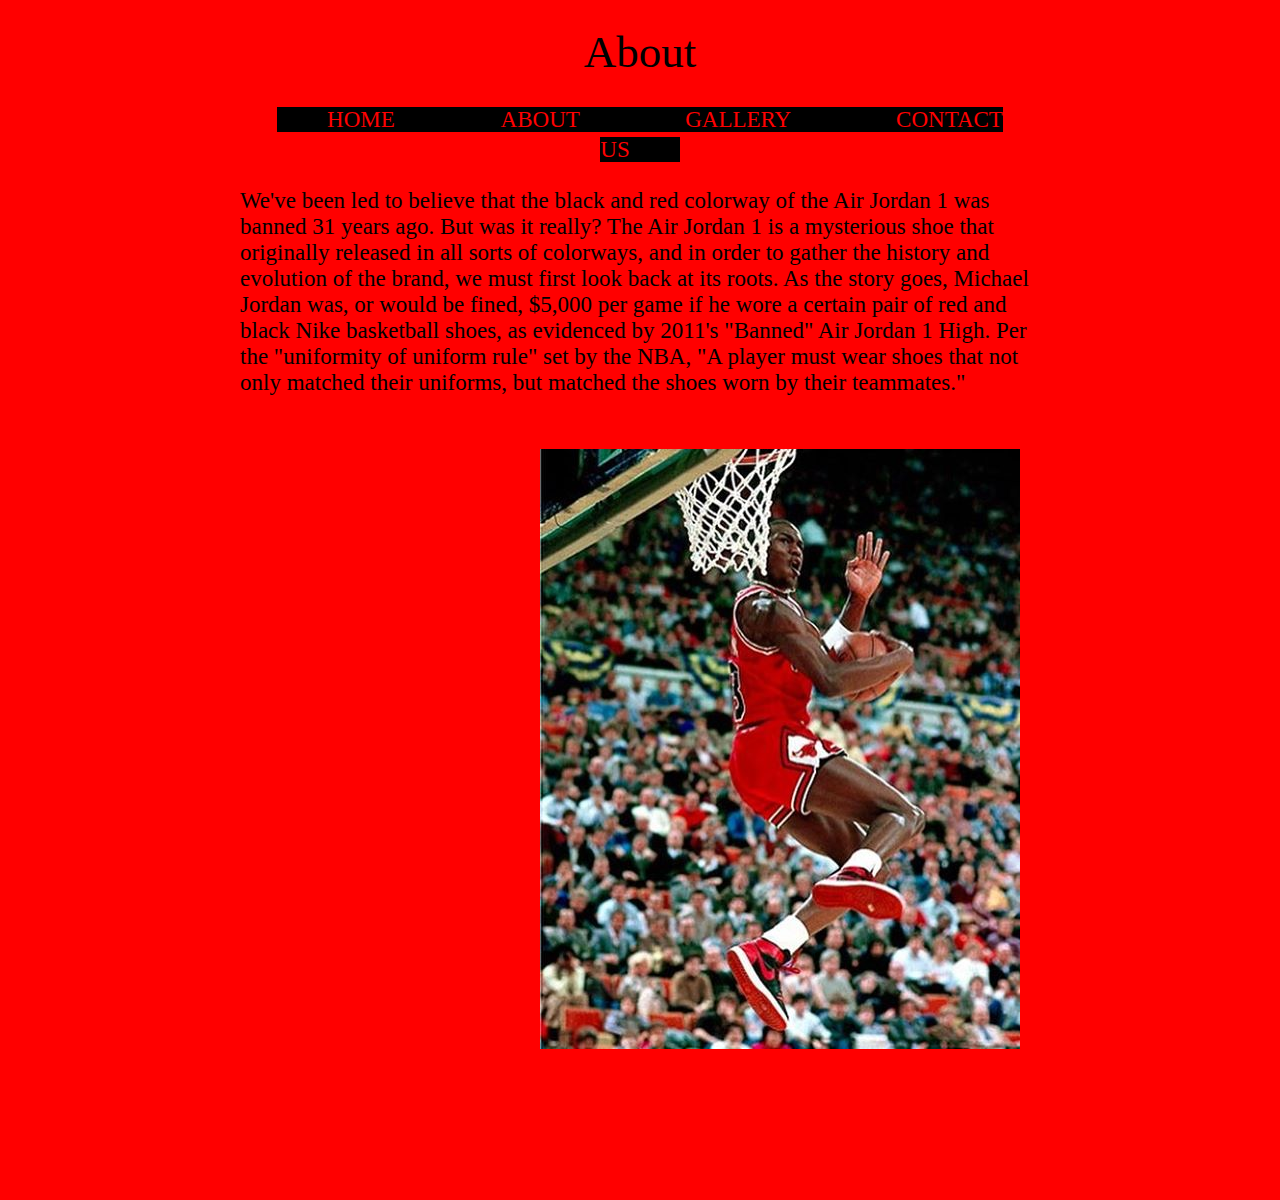
==== about.html @ decb5924 "added gallery.html" ====
<!DOCTYPE html>

<html>

<head>
  <link rel="stylesheet" type="text/css" href="css/style.css">

</head>


<body>
 <div id="header">
  <h1> About  </h1>
   <ul id ="navigation">
     <li> <a href="index.html"> HOME </a> </li>
     <li> <a href="about.html"> ABOUT </a> </li>
     <li> <a href="gallery.html"> GALLERY </a> </li>
     <li> <a href="contact.html"> CONTACT US </a> </li>
   </ul>  

</div>

<p class="container"> We've been led to believe that the black and red colorway of the Air Jordan 1 was banned 31 years ago. But was it really? The Air Jordan 1 is a mysterious shoe that originally released in all sorts of colorways, and in order to gather the history and evolution of the brand, we must first look back at its roots. As the story goes, Michael Jordan was, or would be fined, $5,000 per game if he wore a certain pair of red and black Nike basketball shoes, as evidenced by 2011's "Banned" Air Jordan 1 High. Per the "uniformity of uniform rule" set by the NBA, "A player must wear shoes that not only matched their uniforms, but matched the shoes worn by their teammates." </p>
<div class="abtimage">
<img src ="jordan-wearing-banned-1.jpg"/>
</div>

</body>


</html>
---- css/style.css ----
/* CSS template */

body {
	width:  800px;
    height: 1200px;
    margin: auto;
    background-color: red;
	font-family: 'latoregular';
	font-size: 23px;

}

.imgright{
	max-width: 100%;
	max-height: 100%;
}

.imgright {
	float:right;
    margin-right: 10px;
    margin-top: 20px;
    padding: 10px;
    
}

.gallery {
    margin:  0px;
	border: 1px solid #ccc;
	width: 300px;
	float: left;
    position: relative;
    left: 13%;
}

.gallery:hover {
	border: 1px solid #777;
}

.gallery img {
	text-align: center;
    width: 100%;
 } 


.desc {
	padding: 15px;
	text-align: center;
}


#header {
	margin: 0 auto;
	max-width:  960px;
}


#header h1 {
   font-size: 45px;
   font-weight: normal;
   line-height: 45px;
   margin: 0;
   padding: 30px 0;
   text-align: center;
}

#header ul#navigation {
	list-style: none;
	margin: 0;
	padding: 0;
	text-align: center;
}

#header ul#navigation li {
	display: inline;
	line-height: 30px;
	position: relative;
}


#header ul#navigation li {
     font-size: 23px;
     padding: 0 50px;
     background-color: black;
   
}

#header ul#navigation li a {
	text-decoration: none;
	color: red;
}

#header ul#navigation li a:hover,
#header ul#navigation ul li a:hover {
     color: white;
}


#header ul#nav {
	list-style: none;
	padding: 0;
	padding: 0;
	text-align: center;
}


#header ul#nav li {
	display: inline;
    position: relative;
    padding: 0 40px;
    font-size: 23px;
}    


#boption ul#back  {
    list-style: none;
    padding: 0;
    margin-top: 20px;
}



#section {
   text-align: center;
   padding: 10px;
   margin: 10px;
   top: 25%;
   left: 25%;
 

}
#section  p.main {
	font-family: 'nixe_oneregular';
	font-family: 23px;
	font-weight: normal;
	line-height: 23px;
	text-align: center;
	margin: 10px;
	padding: 10px;
}


.contact_form #row{
	margin: 0;
	padding: 0;
}

.divTable {
	display: table;
	width: auto;
	background-color: #eee;
	border:1px solid #666666;
	border-spacing: 5px;
}

.divRow{
    display: table-row;
    width: auto;
   
}

.divCell {
	float: left;
	display: table-column;
	width: 200px;
	background-color: #ccc;
}


.airlogo{
	float:right;
    margin-right: 9px;
    margin-top: 0;
    padding: 9px;

}


.abtimage {
	float:right;
    margin-right: 10px;
    margin-top: 20px;
    padding: 10px;
}

.container p {
	text-align: center;	
}



.imgfooter img {
 	background-repeat: no-repeat;
 	background-position: left 95%;
	height: 34px;

}


#footer {
	font-size: 18px;
    font-weight: normal;
    line-height: 18px;
    margin: 0;
    padding: 20px 0;
	text-align: center;
}


#msgcontact ul li {
	list-style: none;
	display: inline;
	
}
#msgcontact  ul {
   margin: 10px;
   padding: 10px;
   margin-left: 0px;
   padding-left: 0px;

}
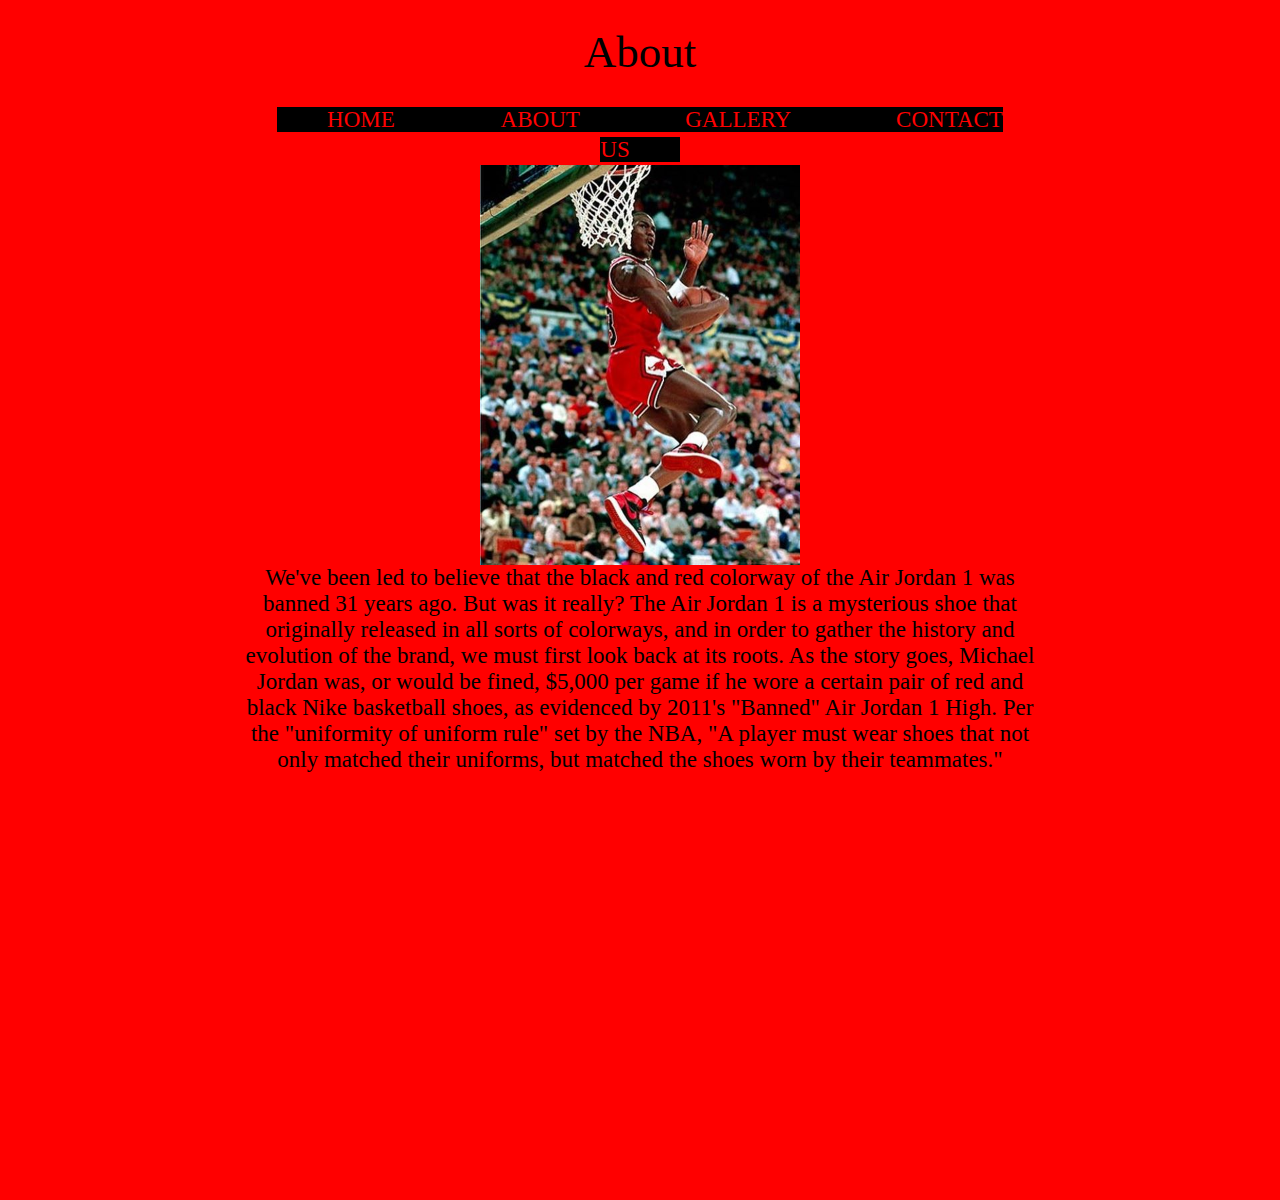
==== commit b50450f4: "index.html" ====
--- a/about.html
+++ b/about.html
@@ -20,10 +20,16 @@
 
 </div>
 
+<div class="abtimage">
+
+<img src ="jordan-wearing-banned-1.jpg"/>
+
+
+
 <p class="container"> We've been led to believe that the black and red colorway of the Air Jordan 1 was banned 31 years ago. But was it really? The Air Jordan 1 is a mysterious shoe that originally released in all sorts of colorways, and in order to gather the history and evolution of the brand, we must first look back at its roots. As the story goes, Michael Jordan was, or would be fined, $5,000 per game if he wore a certain pair of red and black Nike basketball shoes, as evidenced by 2011's "Banned" Air Jordan 1 High. Per the "uniformity of uniform rule" set by the NBA, "A player must wear shoes that not only matched their uniforms, but matched the shoes worn by their teammates." </p>
-<div class="abtimage">
-<img src ="jordan-wearing-banned-1.jpg"/>
+
 </div>
+
 
 </body>
 
--- a/css/style.css
+++ b/css/style.css
@@ -174,16 +174,16 @@
 
 }
 
-
-.abtimage {
-	float:right;
-    margin-right: 10px;
-    margin-top: 20px;
-    padding: 10px;
-}
-
-.container p {
+.abtimage img {
+     display: block;
+     margin: 0 auto;
+     width: 40%;
+     
+}
+
+.abtimage p {
 	text-align: center;	
+	margin: 0 auto;
 }
 
 
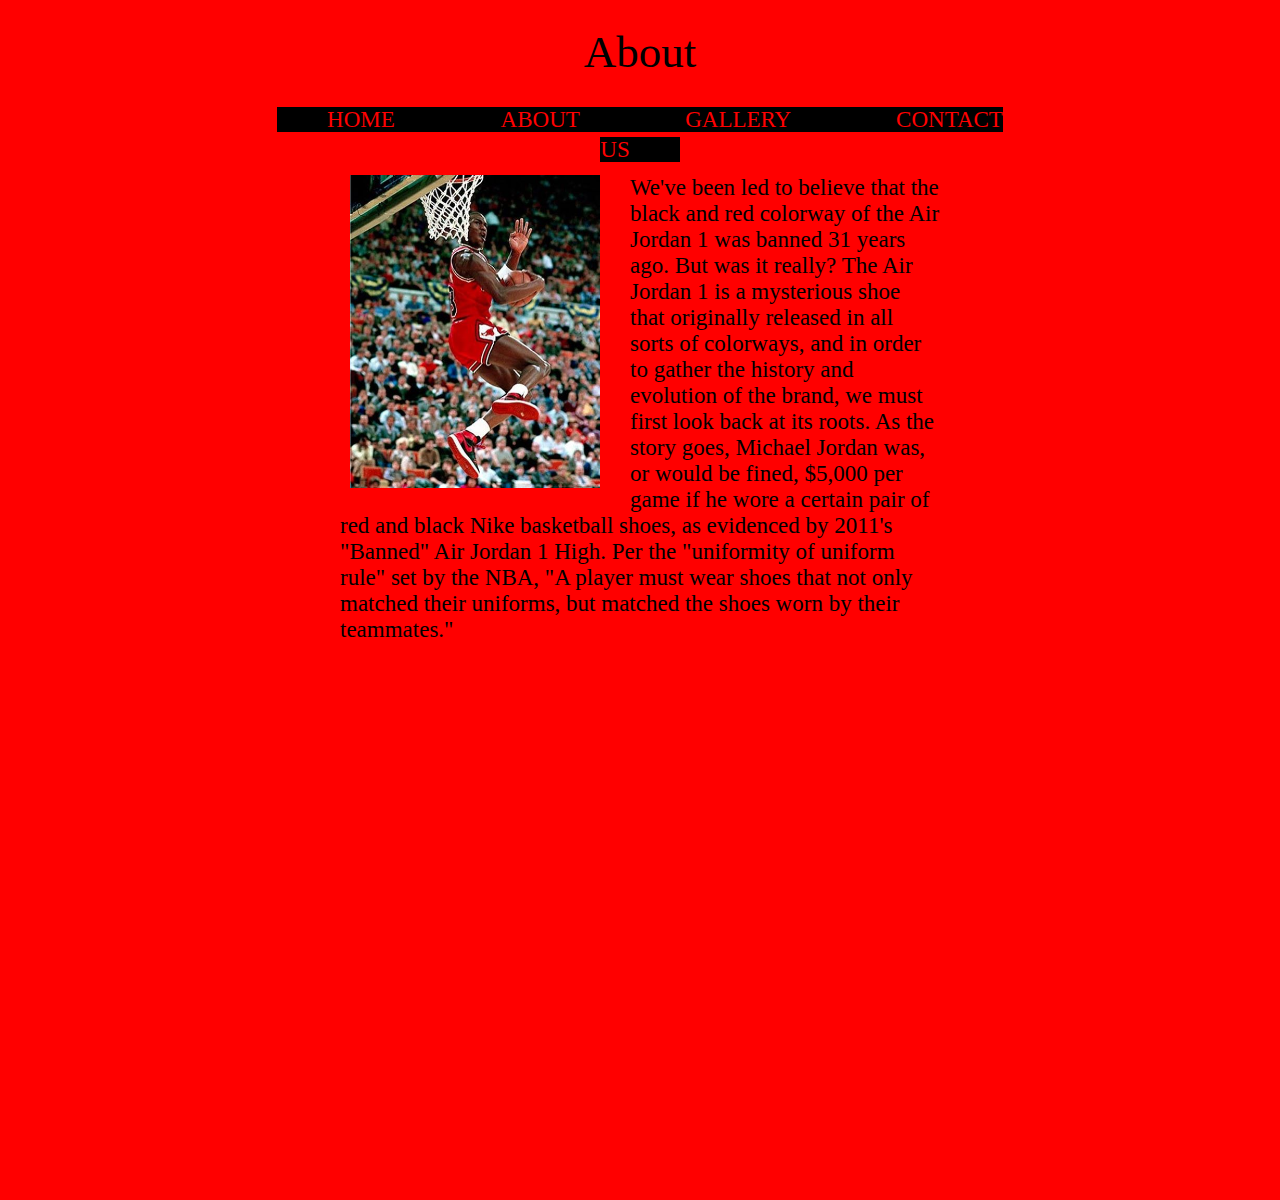
==== commit 69e52281: "index.html" ====
--- a/about.html
+++ b/about.html
@@ -9,6 +9,7 @@
 
 
 <body>
+
  <div id="header">
   <h1> About  </h1>
    <ul id ="navigation">
@@ -20,15 +21,19 @@
 
 </div>
 
-<div class="abtimage">
-
-<img src ="jordan-wearing-banned-1.jpg"/>
-
-
-
-<p class="container"> We've been led to believe that the black and red colorway of the Air Jordan 1 was banned 31 years ago. But was it really? The Air Jordan 1 is a mysterious shoe that originally released in all sorts of colorways, and in order to gather the history and evolution of the brand, we must first look back at its roots. As the story goes, Michael Jordan was, or would be fined, $5,000 per game if he wore a certain pair of red and black Nike basketball shoes, as evidenced by 2011's "Banned" Air Jordan 1 High. Per the "uniformity of uniform rule" set by the NBA, "A player must wear shoes that not only matched their uniforms, but matched the shoes worn by their teammates." </p>
+<div class="holder">
+  <div class="box-set">
+   <div class="box-set_image"> <img class="box-set_jordan-image" src="jordan-wearing-banned-1.jpg"/>
 
 </div>
+
+<div class="text-set-holder">
+
+<span> We've been led to believe that the black and red colorway of the Air Jordan 1 was banned 31 years ago. But was it really?  The Air Jordan 1 is a mysterious shoe that originally released in all sorts of colorways, and in order to gather the  history and evolution of the brand, we must first look back at its roots. As the story goes, Michael Jordan was, or would be fined, $5,000 per game if he wore a certain pair of red and black Nike basketball shoes, as evidenced by 2011's "Banned" Air Jordan 1 High. Per the "uniformity of uniform rule" set by the NBA, "A player must wear shoes that not only matched their uniforms, but matched the shoes worn by their teammates." </span>
+
+   </div>
+  </div>
+ </div>  
 
 
 </body>
--- a/css/style.css
+++ b/css/style.css
@@ -4,11 +4,13 @@
 	width:  800px;
     height: 1200px;
     margin: auto;
-    background-color: red;
+    background: red;
 	font-family: 'latoregular';
 	font-size: 23px;
 
 }
+
+
 
 .imgright{
 	max-width: 100%;
@@ -32,7 +34,7 @@
     left: 13%;
 }
 
-.gallery:hover {
+.gallery:hover 
 	border: 1px solid #777;
 }
 
@@ -136,6 +138,7 @@
 	text-align: center;
 	margin: 10px;
 	padding: 10px;
+    margin-bottom: 40px;
 }
 
 
@@ -174,18 +177,38 @@
 
 }
 
-.abtimage img {
-     display: block;
-     margin: 0 auto;
-     width: 40%;
-     
-}
-
-.abtimage p {
-	text-align: center;	
+
+.holder {
+	width: 600px;
 	margin: 0 auto;
 }
 
+
+.box-set_image {
+	padding: 0 20px 0 0;
+	margin: 10px;
+	float: left;
+	
+}
+
+.box-set_jordan-image {
+	width: 250px;
+
+}
+
+.text-set-holder {
+	padding: 10px 0 0;
+
+}
+
+.text-set-holder span {
+	font-size: 23px;
+	display: block;
+	font-weight: normal;
+
+
+
+}
 
 
 .imgfooter img {
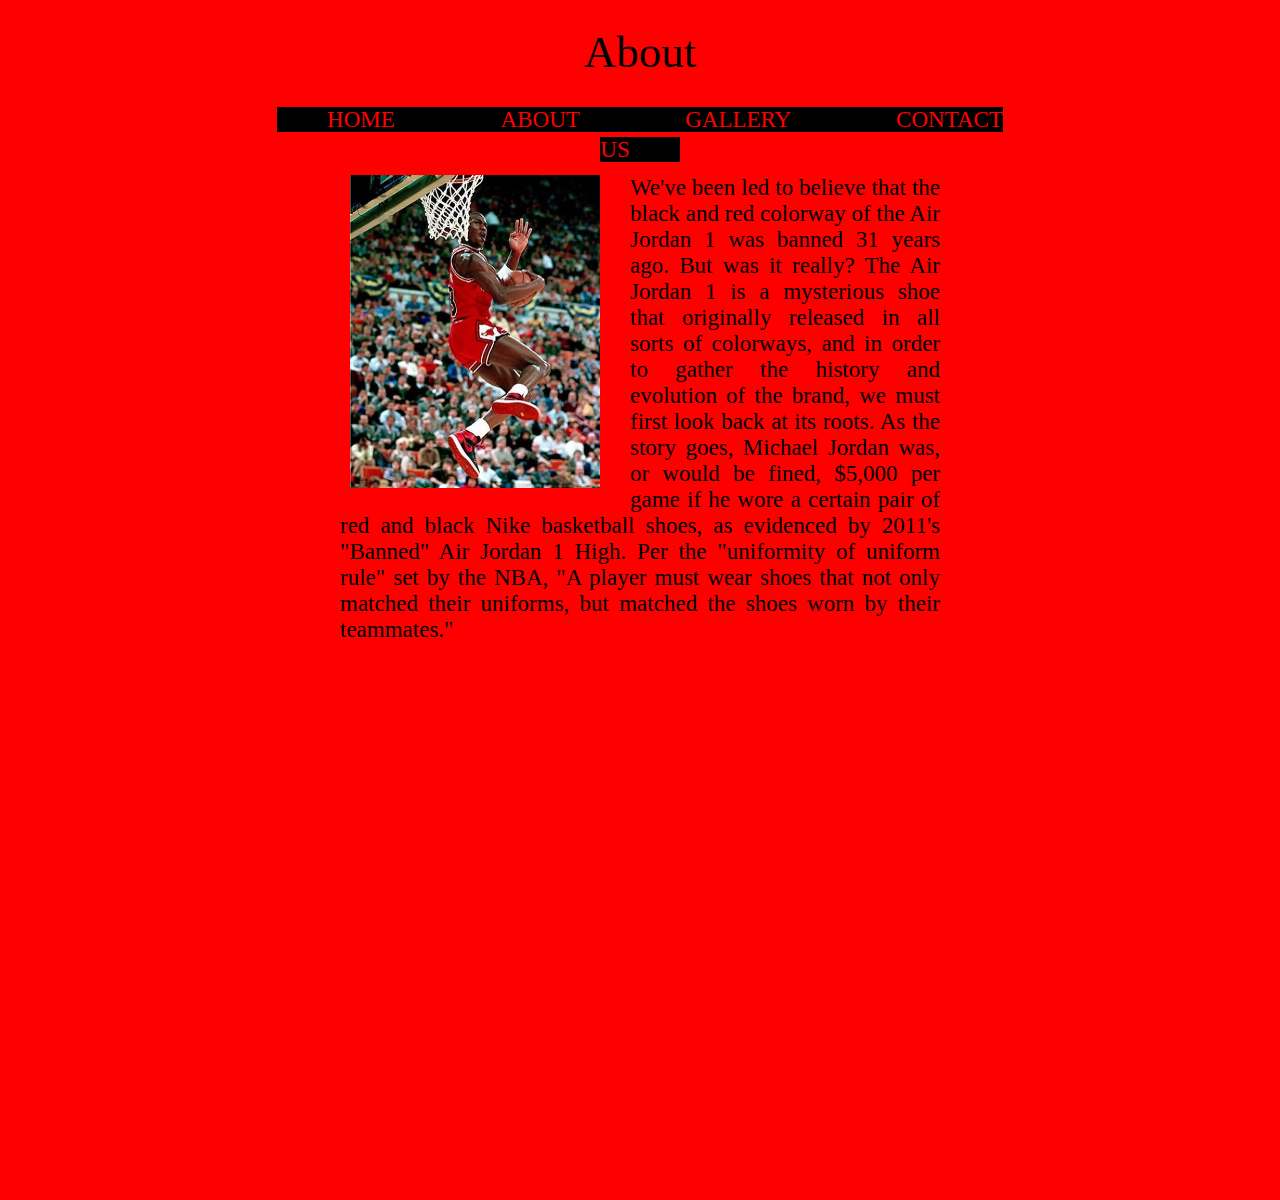
==== commit 6237fb98: "index.html" ====
--- a/about.html
+++ b/about.html
@@ -31,9 +31,14 @@
 
 <span> We've been led to believe that the black and red colorway of the Air Jordan 1 was banned 31 years ago. But was it really?  The Air Jordan 1 is a mysterious shoe that originally released in all sorts of colorways, and in order to gather the  history and evolution of the brand, we must first look back at its roots. As the story goes, Michael Jordan was, or would be fined, $5,000 per game if he wore a certain pair of red and black Nike basketball shoes, as evidenced by 2011's "Banned" Air Jordan 1 High. Per the "uniformity of uniform rule" set by the NBA, "A player must wear shoes that not only matched their uniforms, but matched the shoes worn by their teammates." </span>
 
+
+
    </div>
   </div>
  </div>  
+
+
+
 
 
 </body>
--- a/css/style.css
+++ b/css/style.css
@@ -135,7 +135,7 @@
 	font-family: 23px;
 	font-weight: normal;
 	line-height: 23px;
-	text-align: center;
+	text-align: justify;
 	margin: 10px;
 	padding: 10px;
     margin-bottom: 40px;
@@ -204,36 +204,40 @@
 .text-set-holder span {
 	font-size: 23px;
 	display: block;
+ 	font-weight: normal;
+ 	text-align: justify;
+
+}
+
+.footer {
+   position: fixed;
+   bottom: 0;
+   left: 0;
+   right: 0;
+   height: 100px;
+}
+
+
+.footer img {
+	height: 50px;
+	display: block;
+	margin: 0 auto;
+
+}
+
+.footer span {
+	text-align: center;
+	font-size: 18px;
 	font-weight: normal;
-
-
-
-}
-
-
-.imgfooter img {
- 	background-repeat: no-repeat;
- 	background-position: left 95%;
-	height: 34px;
-
-}
-
-
-#footer {
-	font-size: 18px;
-    font-weight: normal;
-    line-height: 18px;
-    margin: 0;
-    padding: 20px 0;
-	text-align: center;
 }
 
 
 #msgcontact ul li {
 	list-style: none;
 	display: inline;
-	
-}
+
+}
+
 #msgcontact  ul {
    margin: 10px;
    padding: 10px;
@@ -243,3 +247,12 @@
 }
 
 
+#msgcontact a {
+	text-decoration: none;
+}
+#msgcontact span {
+	font-size: 20px;
+	font-weight: normal;
+}
+
+
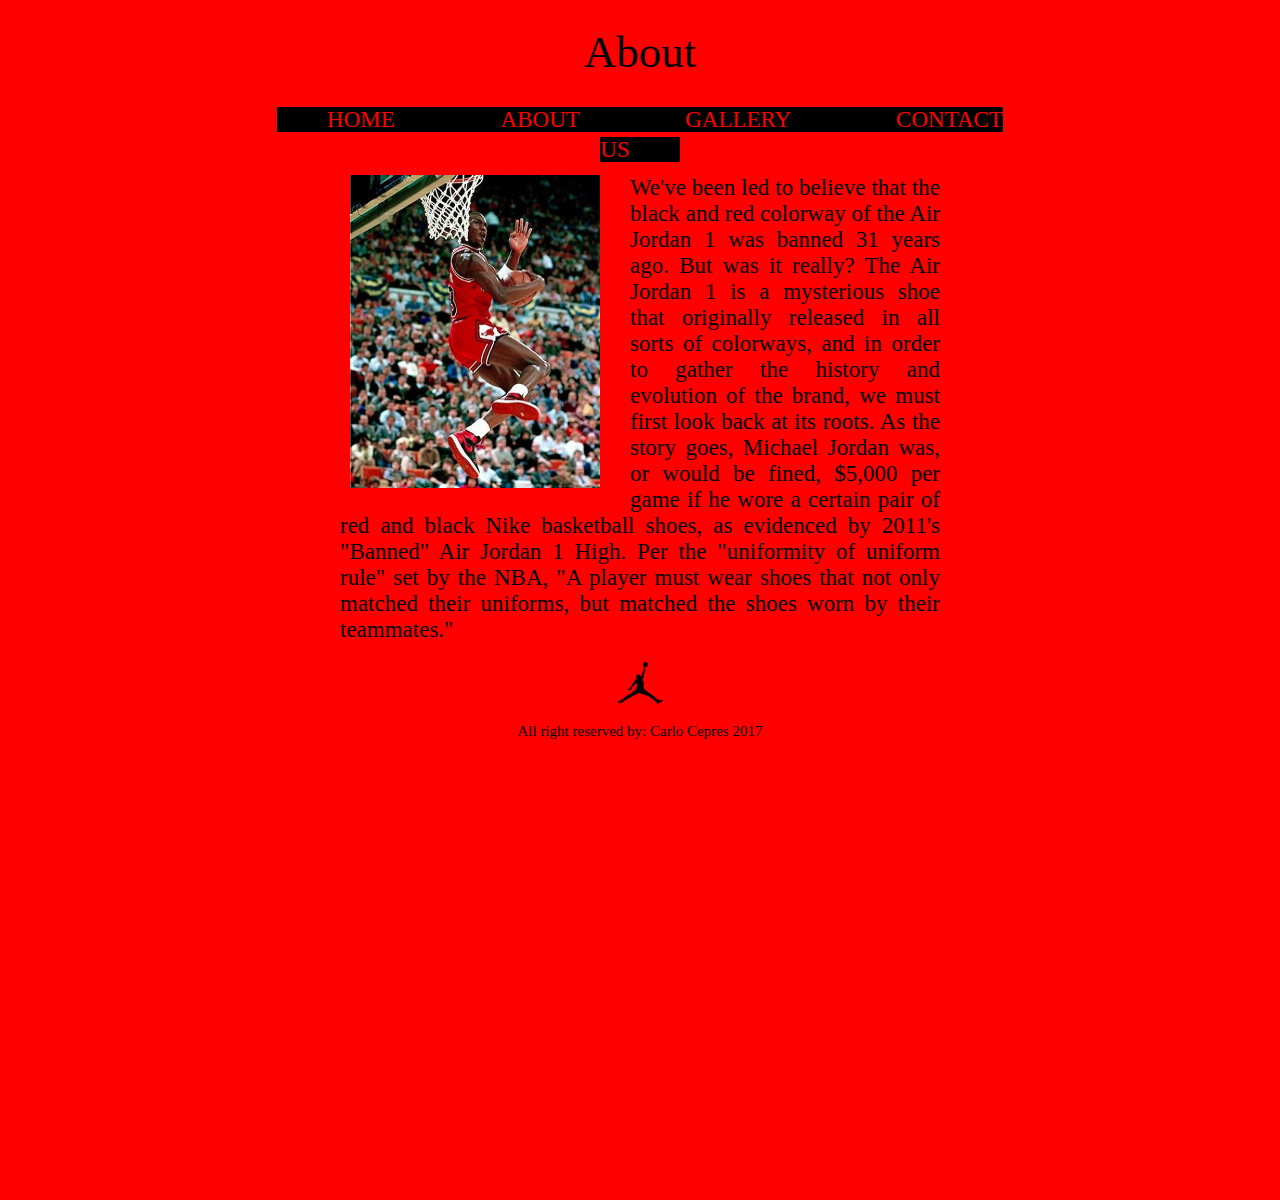
==== commit 33ef4a61: "about.html" ====
--- a/about.html
+++ b/about.html
@@ -32,12 +32,15 @@
 <span> We've been led to believe that the black and red colorway of the Air Jordan 1 was banned 31 years ago. But was it really?  The Air Jordan 1 is a mysterious shoe that originally released in all sorts of colorways, and in order to gather the  history and evolution of the brand, we must first look back at its roots. As the story goes, Michael Jordan was, or would be fined, $5,000 per game if he wore a certain pair of red and black Nike basketball shoes, as evidenced by 2011's "Banned" Air Jordan 1 High. Per the "uniformity of uniform rule" set by the NBA, "A player must wear shoes that not only matched their uniforms, but matched the shoes worn by their teammates." </span>
 
 
-
    </div>
   </div>
  </div>  
 
+     <div class="a-footer">
+        <img src= "IMG_367514.gif" /> 
+         <p> All right reserved by: Carlo Cepres 2017 </p>
 
+        </div>
 
 
 
--- a/css/style.css
+++ b/css/style.css
@@ -25,6 +25,8 @@
     
 }
 
+/* gallery.html css code */
+
 .gallery {
     margin:  0px;
 	border: 1px solid #ccc;
@@ -34,8 +36,9 @@
     left: 13%;
 }
 
-.gallery:hover 
+.gallery:hover {
 	border: 1px solid #777;
+}
 }
 
 .gallery img {
@@ -49,6 +52,8 @@
 	text-align: center;
 }
 
+
+/* -------------------- */
 
 #header {
 	margin: 0 auto;
@@ -209,12 +214,12 @@
 
 }
 
+/* footer index css style */
+
 .footer {
-   position: fixed;
-   bottom: 0;
-   left: 0;
-   right: 0;
-   height: 100px;
+  float: left;
+  padding: 15px 0;
+  width: 100%
 }
 
 
@@ -227,10 +232,78 @@
 
 .footer span {
 	text-align: center;
-	font-size: 18px;
+	font-size: 15px;
 	font-weight: normal;
 }
 
+
+
+/* gallery footer css style */
+
+
+.g-footer {
+	float: left;
+	padding: 15px 0;
+	width: 100%
+}
+
+.g-footer img {
+	height: 50px;
+	display: block;
+	margin: 0 auto;
+}
+
+.g-footer p {
+    font-size: 15px;
+    font-weight: normal;
+    text-align: center;
+}
+
+
+/* about footer css style */
+
+.a-footer {
+	float: left;
+	padding: 15px 0;
+	width: 100%
+}
+
+.a-footer img {
+    height: 50px;
+    display: block;
+    margin: 0 auto;
+}
+
+
+.a-footer  p {
+    font-size: 15px;
+    font-weight: normal;
+    text-align: center;
+}
+
+
+
+/* footer contact css style */
+
+
+.c-footer{
+	float: left;
+	padding: 15px 0;
+	width: 100%;
+}
+
+
+.c-footer img {
+	height: 50px;
+	display: block;
+	margin: 0 auto;
+}
+
+.c-footer p{
+	text-align: center;
+	font-size: 15px;
+	font-weight: normal;
+}
 
 #msgcontact ul li {
 	list-style: none;
@@ -250,8 +323,9 @@
 #msgcontact a {
 	text-decoration: none;
 }
+
 #msgcontact span {
-	font-size: 20px;
+	font-size: 15px;
 	font-weight: normal;
 }
 
